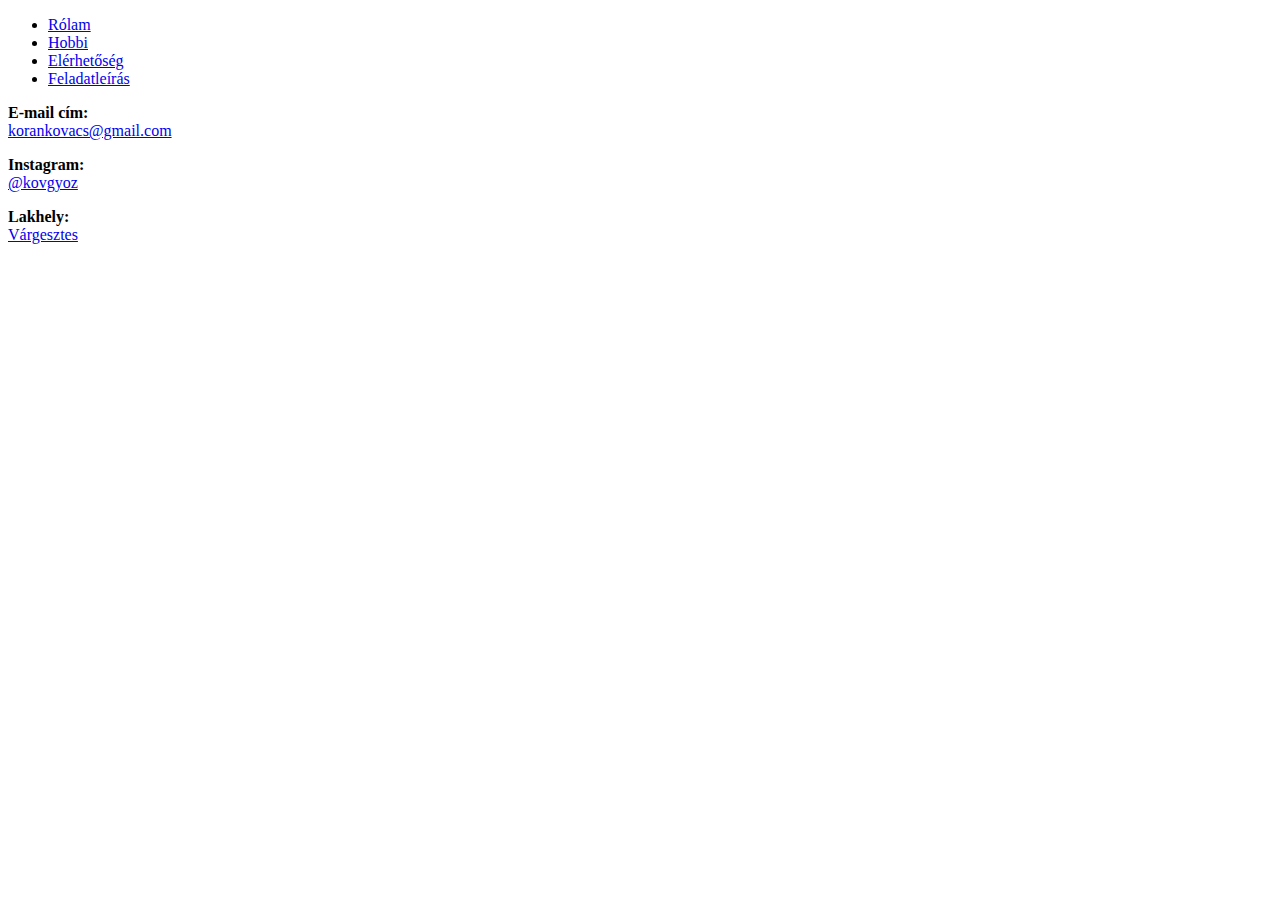
==== elerhetoseg.html @ a93b1933 "oldalak" ====
<!DOCTYPE html>
<html lang="hu">
    <head>
        <meta name="viewport" content="width=device-width, initial-scale=1.0">
        <meta http-equiv="Content-Type" content="text/html;charset=UTF-8">
        <title>Rólam</title>
        <link rel="stylesheet" href="./css/alap.css">
    </head>
    <body>
        <nav>
            <div class="keret tartalom-kozepre hatter szoveg-kozep">
                <div class="oszlop-tele">
                    <div class="navigacio-keret">
                        <ul>
                            <li><a href="./index.html">Rólam</a></li>
                            <li><a href="./hobbi.html">Hobbi</a></li>
                            <li><a href="./elerhetoseg.html">Elérhetőség</a></li>
                            <li><a href="./feladatleiras.html">Feladatleírás</a></li>
                        </ul>
                    </div>
                </div>
            </div>
        </nav>
        <div class="keret tartalom-kozepre margo-fent-1">
            <div class="oszlop-6 szoveg-kozep">
                <p><b>E-mail cím: </b><br><a href="mailto:korankovacs@gmail.com">korankovacs@gmail.com</a></p>
                <p><b>Instagram: </b><br><a href="https://www.instagram.com/kovgyoz/">@kovgyoz</a></p>
                <p><b>Lakhely: </b><br><a href="https://www.google.hu/maps/place/V%C3%A1rgesztes,+2824/@47.4707027,18.3595271,13z/data=!3m1!4b1!4m5!3m4!1s0x476a3e05f2e50d71:0xba0c5c290cbc7ec8!8m2!3d47.4747062!4d18.3988089">Várgesztes</a></p>
            </div>
        </div>
    </body>
</html>
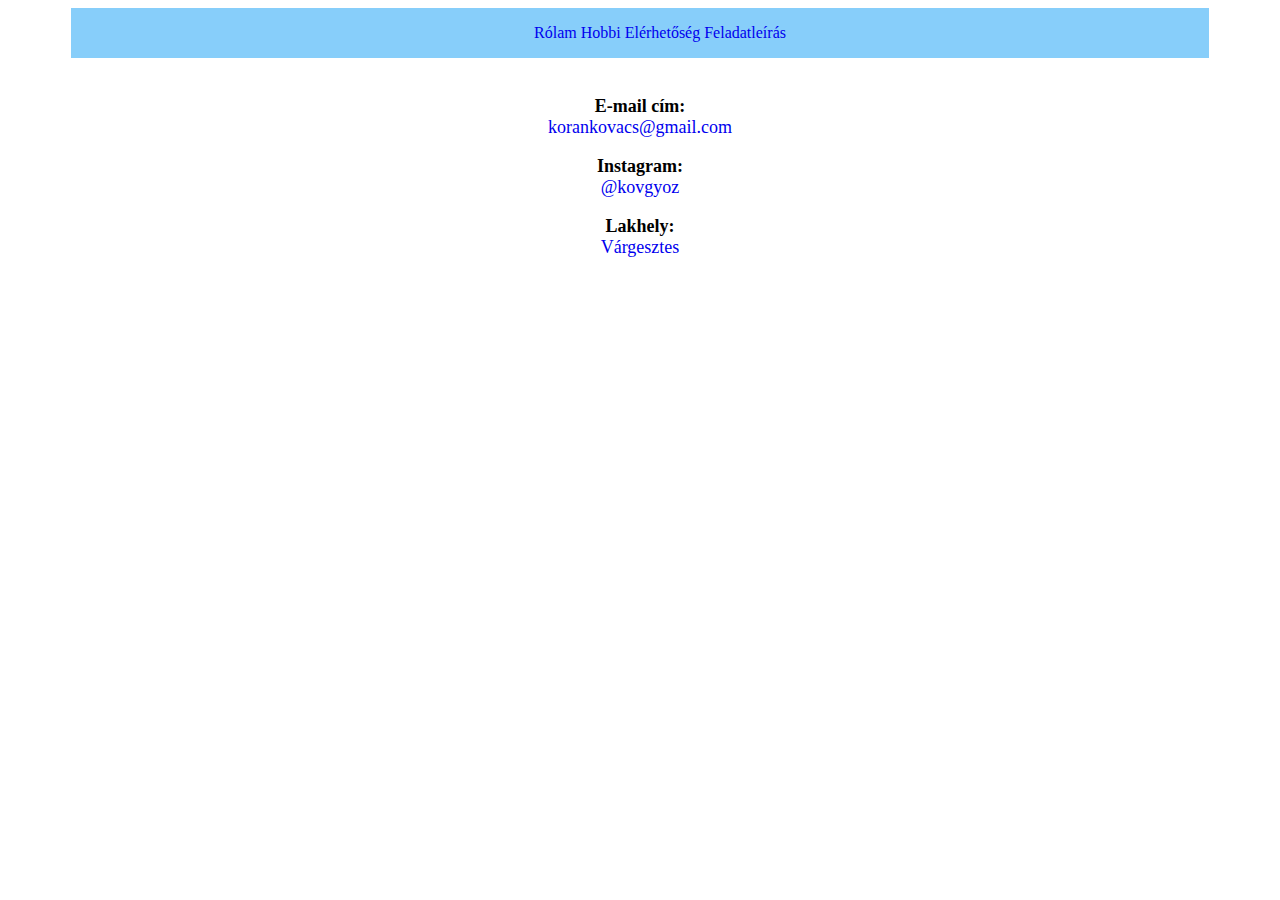
==== commit 759c3438: "Rename elerhetoseg.md to elerhetoseg.html" ====
--- a/elerhetoseg.html
+++ b/elerhetoseg.html
@@ -4,7 +4,7 @@
         <meta name="viewport" content="width=device-width, initial-scale=1.0">
         <meta http-equiv="Content-Type" content="text/html;charset=UTF-8">
         <title>Rólam</title>
-        <link rel="stylesheet" href="./css/alap.css">
+        <link rel="stylesheet" href="alap.css">
     </head>
     <body>
         <nav>
@@ -12,10 +12,10 @@
                 <div class="oszlop-tele">
                     <div class="navigacio-keret">
                         <ul>
-                            <li><a href="./index.html">Rólam</a></li>
-                            <li><a href="./hobbi.html">Hobbi</a></li>
-                            <li><a href="./elerhetoseg.html">Elérhetőség</a></li>
-                            <li><a href="./feladatleiras.html">Feladatleírás</a></li>
+                            <li><a href="index.html">Rólam</a></li>
+                            <li><a href="hobbi.html">Hobbi</a></li>
+                            <li><a href="elerhetoseg.html">Elérhetőség</a></li>
+                            <li><a href="feladatleiras.html">Feladatleírás</a></li>
                         </ul>
                     </div>
                 </div>
@@ -29,4 +29,4 @@
             </div>
         </div>
     </body>
-</html>+</html>
--- a/alap.css
+++ b/alap.css
@@ -0,0 +1,76 @@
+.keret {
+	max-width: 90%;
+	margin: 0 auto;
+}
+
+.tartalom-kozepre{
+    display: flex;
+    justify-content: center;
+}
+
+.keret-tele{
+    max-width: 100%;
+	margin: 0 auto;
+}
+
+.oszlop-1 { flex-basis: 8.333%; }
+.oszlop-2 { flex-basis: 16.666%; }
+.oszlop-3 { flex-basis: 25%; }
+.oszlop-4 { flex-basis: 33.333%; }
+.oszlop-5 { flex-basis: 41.666%; }
+.oszlop-6 { flex-basis: 50%;}
+.oszlop-tele { flex-basis: 100%; }
+
+.szoveg-kozep{
+    text-align: center;
+}
+
+.navigacio-keret li{
+    display: inline;
+}
+
+.hatter{
+    background-color: lightskyblue;
+}
+
+.margo-fent-1{
+    margin-top: 20px;;
+}
+
+.margo-fent-2{
+    margin-top: 60px;;
+}
+
+.margo-lent-1{
+    margin-bottom: 20px;
+}
+
+a{
+    text-decoration: none;
+}
+
+hr{
+    width: 50%;
+    border: 0;
+    height: 1px;
+    background-image: linear-gradient(to right, rgba(0, 0, 0, 0), rgba(0, 0, 0, 0.75), rgba(0, 0, 0, 0));
+}
+
+.kerek-kep{
+    width: 30%;
+    border-radius: 50%;
+}
+
+.munkak-kep{
+    width: 80%;
+    border-radius: 10%;
+}
+
+.sima-kep{
+    width: 50%;
+}
+
+p{
+    font-size: 18px;
+}
+
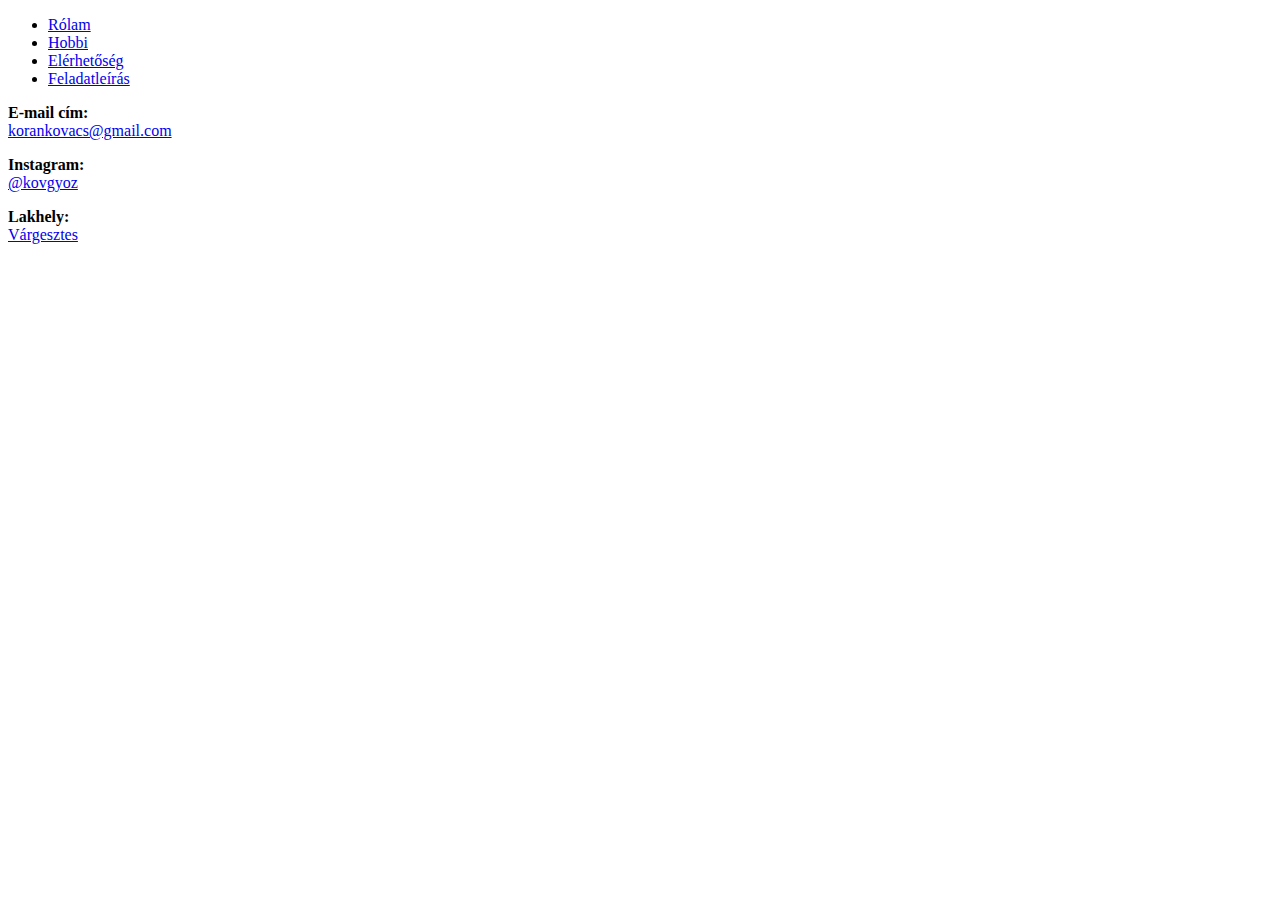
==== commit 857fabea: "Add files via upload" ====
--- a/elerhetoseg.html
+++ b/elerhetoseg.html
@@ -4,7 +4,7 @@
         <meta name="viewport" content="width=device-width, initial-scale=1.0">
         <meta http-equiv="Content-Type" content="text/html;charset=UTF-8">
         <title>Rólam</title>
-        <link rel="stylesheet" href="alap.css">
+        <link rel="stylesheet" href="./css/alap.css">
     </head>
     <body>
         <nav>
@@ -12,10 +12,10 @@
                 <div class="oszlop-tele">
                     <div class="navigacio-keret">
                         <ul>
-                            <li><a href="index.html">Rólam</a></li>
-                            <li><a href="hobbi.html">Hobbi</a></li>
-                            <li><a href="elerhetoseg.html">Elérhetőség</a></li>
-                            <li><a href="feladatleiras.html">Feladatleírás</a></li>
+                            <li><a href="./index.html">Rólam</a></li>
+                            <li><a href="./hobbi.html">Hobbi</a></li>
+                            <li><a href="./elerhetoseg.html">Elérhetőség</a></li>
+                            <li><a href="./feladatleiras.html">Feladatleírás</a></li>
                         </ul>
                     </div>
                 </div>
@@ -29,4 +29,4 @@
             </div>
         </div>
     </body>
-</html>
+</html>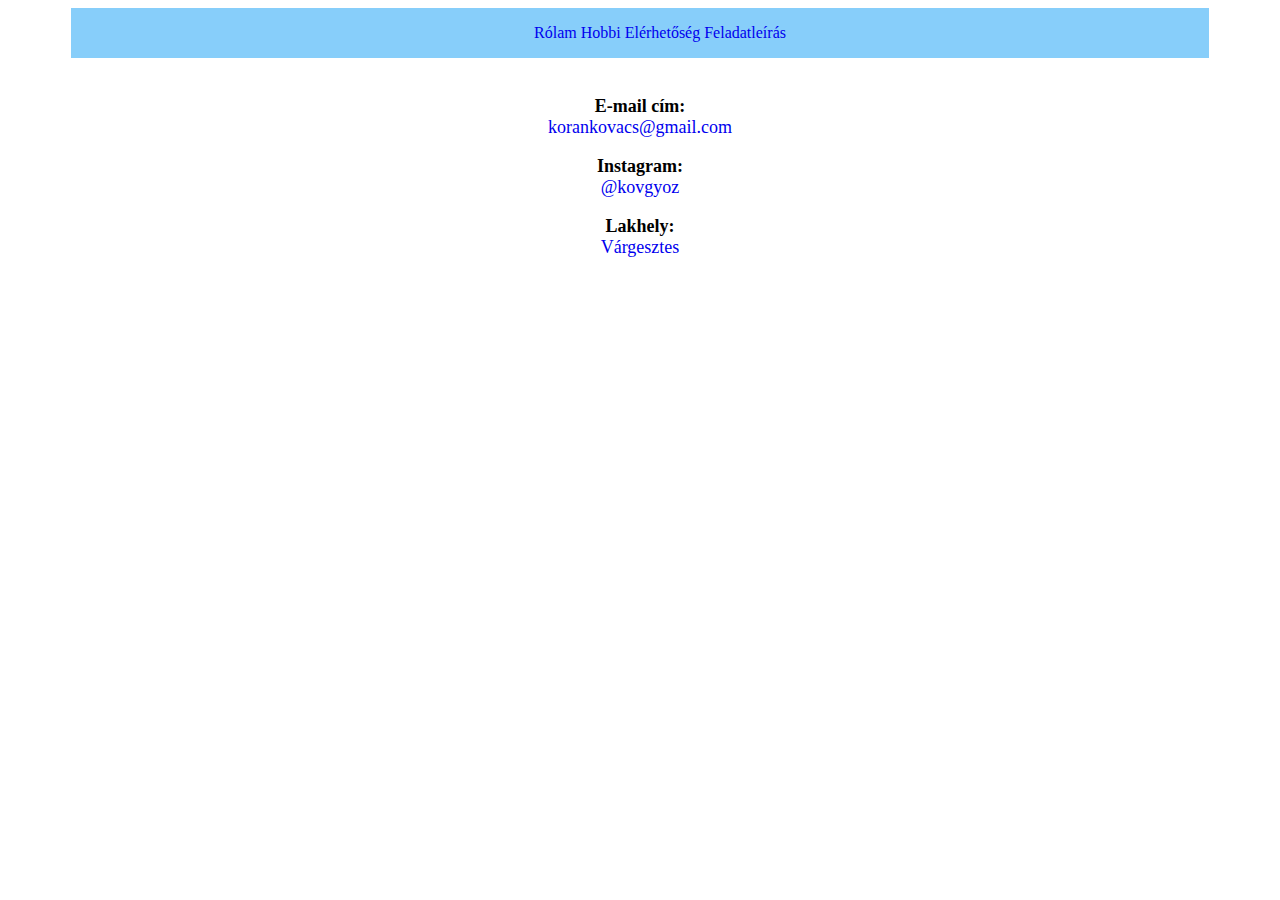
==== commit c023fdf8: "Update elerhetoseg.html" ====
--- a/elerhetoseg.html
+++ b/elerhetoseg.html
@@ -4,7 +4,7 @@
         <meta name="viewport" content="width=device-width, initial-scale=1.0">
         <meta http-equiv="Content-Type" content="text/html;charset=UTF-8">
         <title>Rólam</title>
-        <link rel="stylesheet" href="./css/alap.css">
+        <link rel="stylesheet" href="alap.css">
     </head>
     <body>
         <nav>
@@ -12,10 +12,10 @@
                 <div class="oszlop-tele">
                     <div class="navigacio-keret">
                         <ul>
-                            <li><a href="./index.html">Rólam</a></li>
-                            <li><a href="./hobbi.html">Hobbi</a></li>
-                            <li><a href="./elerhetoseg.html">Elérhetőség</a></li>
-                            <li><a href="./feladatleiras.html">Feladatleírás</a></li>
+                            <li><a href="index.html">Rólam</a></li>
+                            <li><a href="hobbi.html">Hobbi</a></li>
+                            <li><a href="elerhetoseg.html">Elérhetőség</a></li>
+                            <li><a href="feladatleiras.html">Feladatleírás</a></li>
                         </ul>
                     </div>
                 </div>
@@ -29,4 +29,4 @@
             </div>
         </div>
     </body>
-</html>+</html>
--- a/alap.css
+++ b/alap.css
@@ -0,0 +1,76 @@
+.keret {
+	max-width: 90%;
+	margin: 0 auto;
+}
+
+.tartalom-kozepre{
+    display: flex;
+    justify-content: center;
+}
+
+.keret-tele{
+    max-width: 100%;
+	margin: 0 auto;
+}
+
+.oszlop-1 { flex-basis: 8.333%; }
+.oszlop-2 { flex-basis: 16.666%; }
+.oszlop-3 { flex-basis: 25%; }
+.oszlop-4 { flex-basis: 33.333%; }
+.oszlop-5 { flex-basis: 41.666%; }
+.oszlop-6 { flex-basis: 50%;}
+.oszlop-tele { flex-basis: 100%; }
+
+.szoveg-kozep{
+    text-align: center;
+}
+
+.navigacio-keret li{
+    display: inline;
+}
+
+.hatter{
+    background-color: lightskyblue;
+}
+
+.margo-fent-1{
+    margin-top: 20px;;
+}
+
+.margo-fent-2{
+    margin-top: 60px;;
+}
+
+.margo-lent-1{
+    margin-bottom: 20px;
+}
+
+a{
+    text-decoration: none;
+}
+
+hr{
+    width: 50%;
+    border: 0;
+    height: 1px;
+    background-image: linear-gradient(to right, rgba(0, 0, 0, 0), rgba(0, 0, 0, 0.75), rgba(0, 0, 0, 0));
+}
+
+.kerek-kep{
+    width: 30%;
+    border-radius: 50%;
+}
+
+.munkak-kep{
+    width: 80%;
+    border-radius: 10%;
+}
+
+.sima-kep{
+    width: 50%;
+}
+
+p{
+    font-size: 18px;
+}
+
